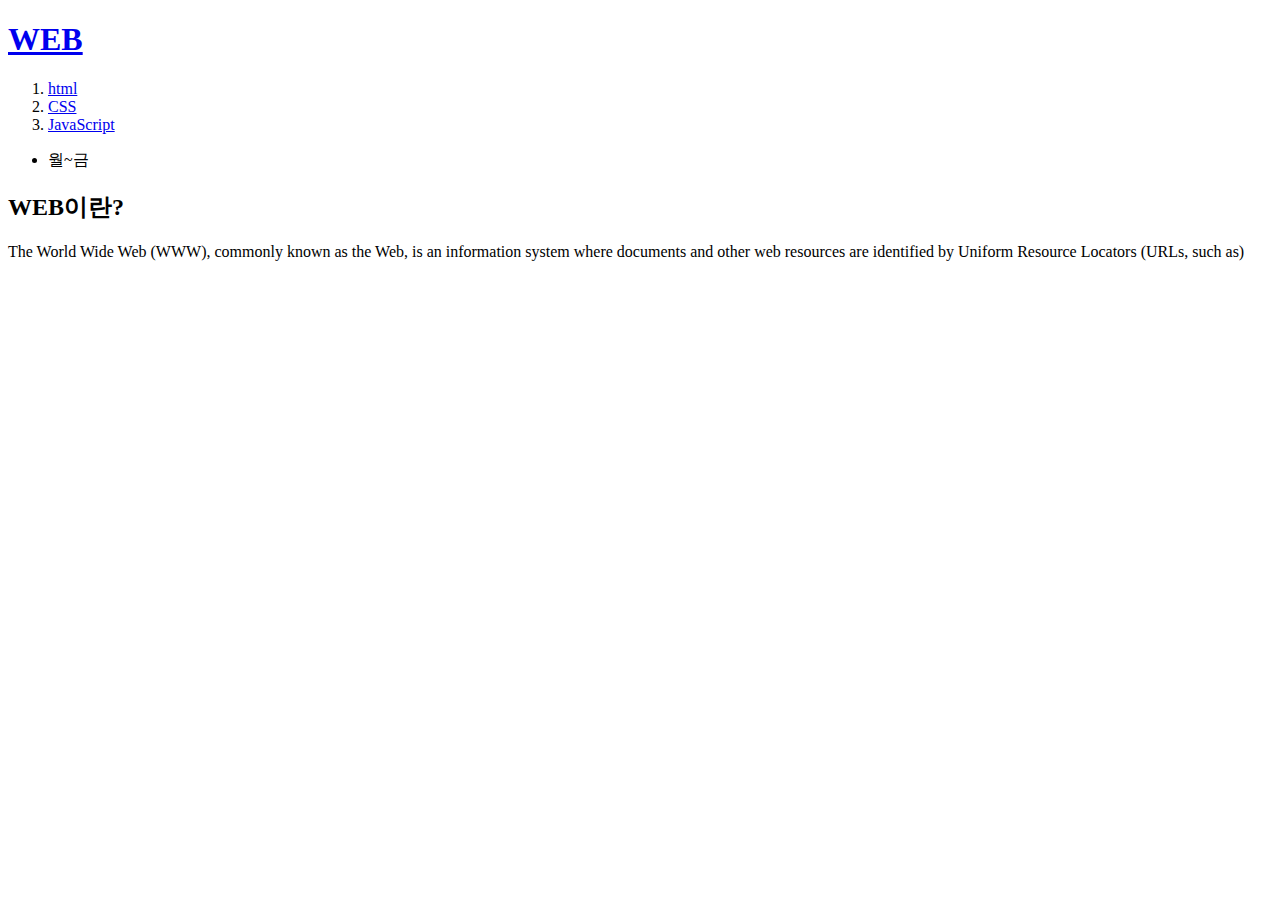
==== index.html @ b632fa2c "first version" ====
<!doctype html>
<html>
<head>
  <title>WEB1 - Welcome</title>
  <meta charset="utf-8">
</head>
<body>
  <h1><a href="index.html">WEB</a></h1>
  <ol>
    <li><a href="1.html">html</a></li>
    <li><a href="2.html">CSS</a></li>
    <li><a href="3.html">JavaScript</a></li>
  </ol>
  <ul>
    <li>월~금</li>
  </ul>
  <h2>WEB이란?</h2>
  <p>
    The World Wide Web (WWW), commonly known as the Web, is an information system where documents and other web resources are identified by Uniform Resource Locators (URLs, such as)
  </p>
</body>
</html>
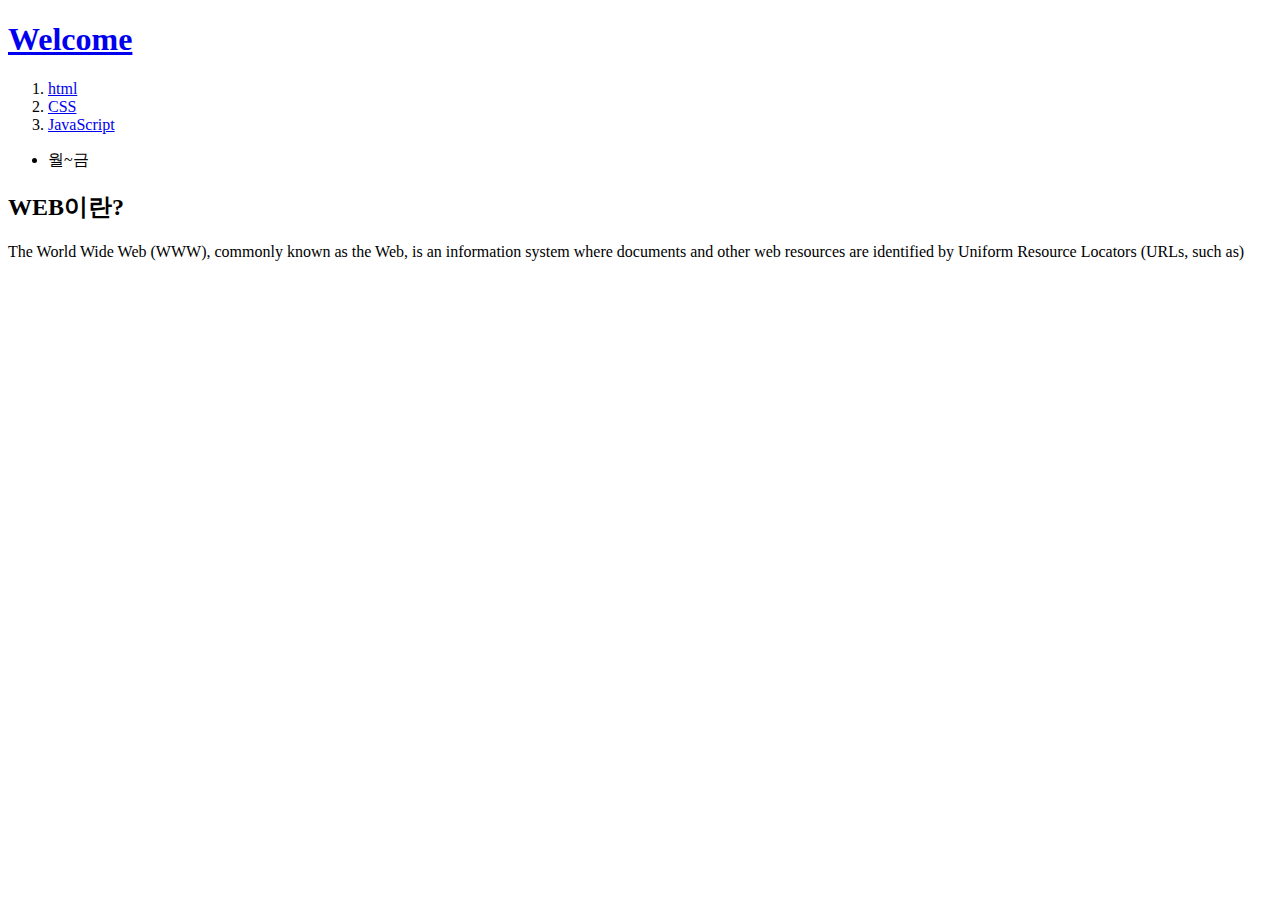
==== commit 7d9e4787: "Update index.html" ====
--- a/index.html
+++ b/index.html
@@ -3,9 +3,10 @@
 <head>
   <title>WEB1 - Welcome</title>
   <meta charset="utf-8">
+  <link rel="stylesheet" href="https://cdnjs.cloudflare.com/ajax/libs/animate.css/3.7.2/animate.min.css">
 </head>
 <body>
-  <h1><a href="index.html">WEB</a></h1>
+  <h1 class="animated shake delay-1s"><a href="index.html">Welcome</a></h1>
   <ol>
     <li><a href="1.html">html</a></li>
     <li><a href="2.html">CSS</a></li>
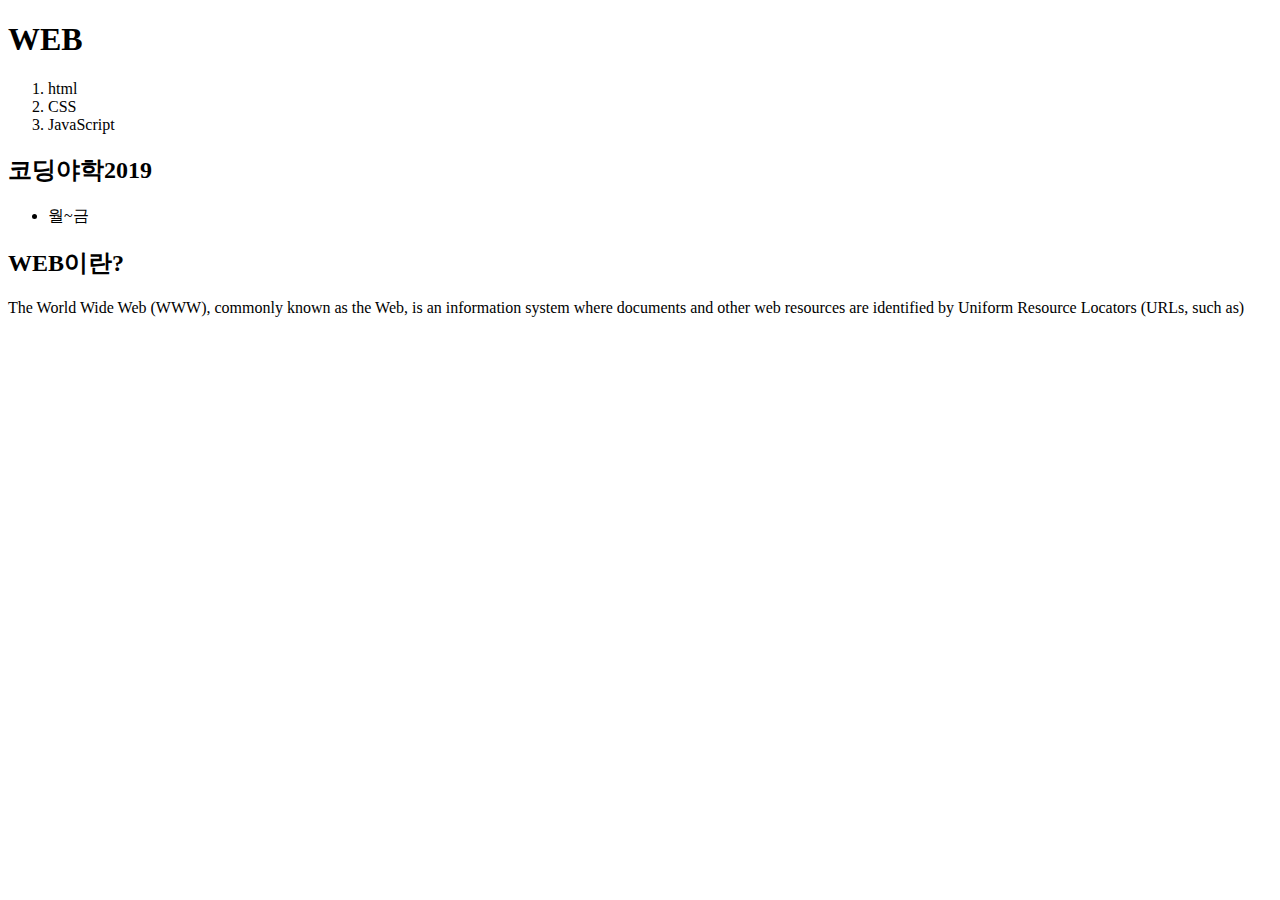
==== commit 8ab704e4: "Update index.html" ====
--- a/index.html
+++ b/index.html
@@ -1,17 +1,24 @@
 <!doctype html>
 <html>
 <head>
-  <title>WEB1 - Welcome</title>
+  <title>Hello World Wide Web</title>
   <meta charset="utf-8">
   <link rel="stylesheet" href="https://cdnjs.cloudflare.com/ajax/libs/animate.css/3.7.2/animate.min.css">
+  <style>
+    a {
+      color:black;
+      text-decoration: none;
+    }
+  </style>
 </head>
 <body>
-  <h1 class="animated shake delay-1s"><a href="index.html">Welcome</a></h1>
+  <h1 class="animated shake delay-1s"><a href="index.html">WEB</a></h1>
   <ol>
     <li><a href="1.html">html</a></li>
     <li><a href="2.html">CSS</a></li>
     <li><a href="3.html">JavaScript</a></li>
   </ol>
+  <h2>코딩야학2019</h2>
   <ul>
     <li>월~금</li>
   </ul>
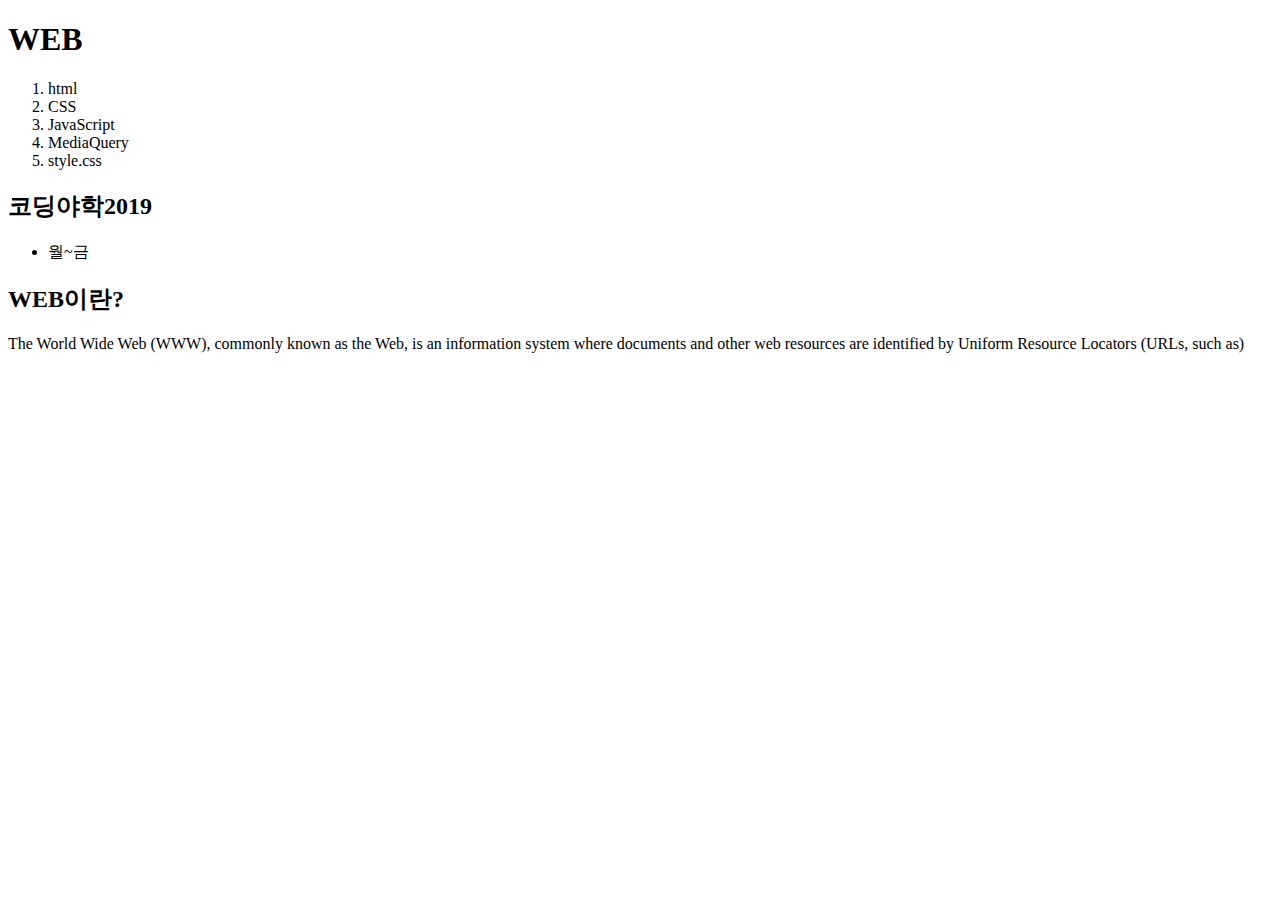
==== commit ae8fc163: "Update index.html" ====
--- a/index.html
+++ b/index.html
@@ -17,6 +17,8 @@
     <li><a href="1.html">html</a></li>
     <li><a href="2.html">CSS</a></li>
     <li><a href="3.html">JavaScript</a></li>
+    <li><a href="mediaquery1_2.html">MediaQuery</a></li>
+    <li><a href="mediaquery1_3.html">style.css</a></li>
   </ol>
   <h2>코딩야학2019</h2>
   <ul>
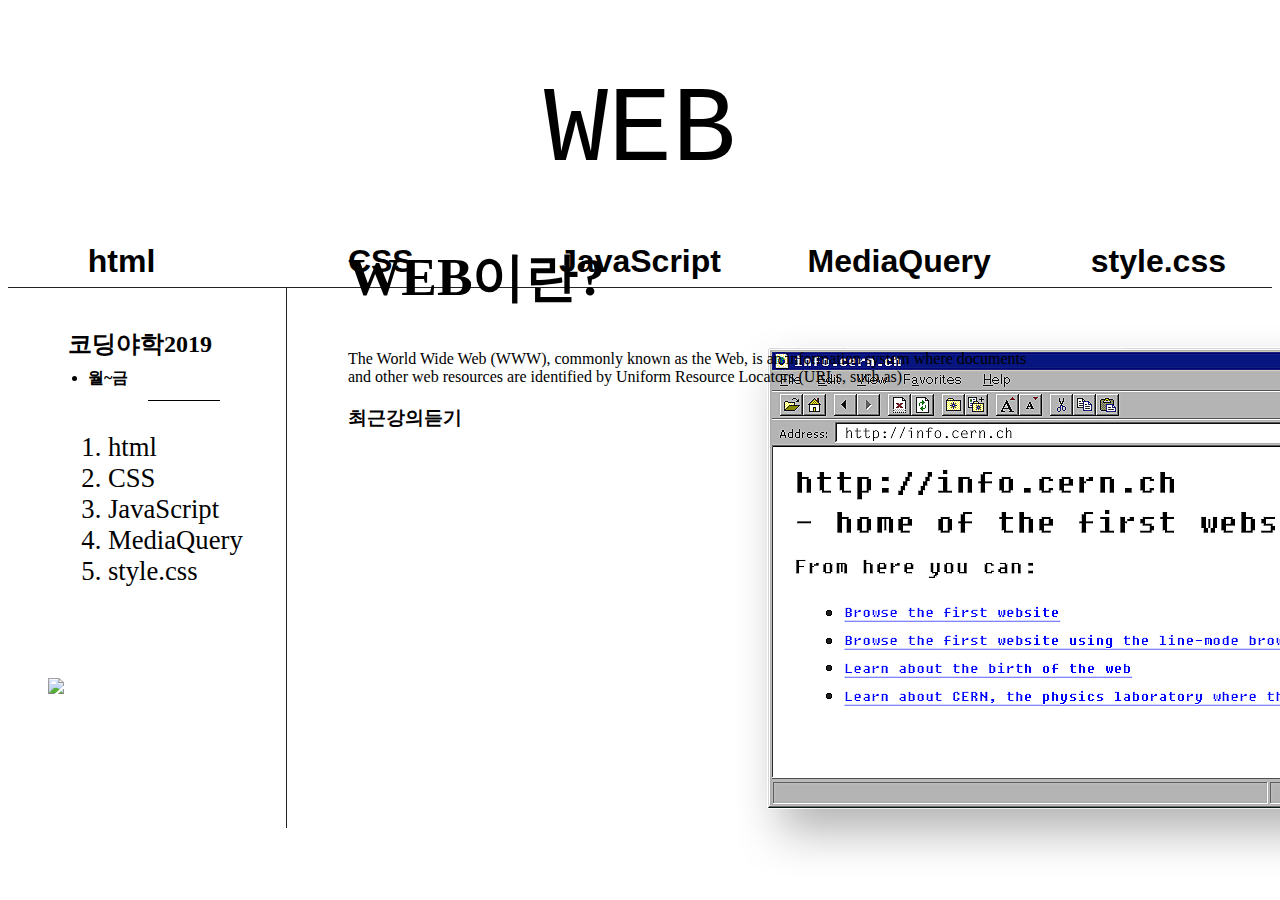
==== commit 63930557: "Update index.html" ====
--- a/index.html
+++ b/index.html
@@ -5,28 +5,97 @@
   <meta charset="utf-8">
   <link rel="stylesheet" href="https://cdnjs.cloudflare.com/ajax/libs/animate.css/3.7.2/animate.min.css">
   <style>
+    #article{
+      margin-top:-500px;
+      padding-left:300px;
+    }
+    #sheet1{
+      border-right: 1px solid #222;
+      width: 238px; height: 500px;
+      margin:0;
+      padding:20px;
+    }
+    #menu_t{
+      margin-top:-32px;
+    }
+    #bgg1{
+      background-image: url( "info_cern_ch_1.png" );
+    }
+    .bg1{
+      background-repeat: no-repeat;
+      width: 800px;
+      height: 600px;
+      margin-left: 700px;
+      margin-top: -550px;
+    }
+    .boddy{
+      display: grid;
+      grid-template-columns: repeat(238px,1fr);
+      grid-template-rows: 12px;
+    }
+    .nav{
+      text-align: center;
+      display: grid;
+      border-bottom: 1px solid #222;
+      width: 100%; height: 52px;
+      grid-template-columns: repeat(5,1fr);
+      grid-template-rows: 12px;
+      grid-gap: 2rem;
+      justify-content: center;
+      align-content: end;
+      font-family:"Consolas", 돋움, dotum, sans-serif;
+      font-size:24pt; font-weight:700;
+    }
     a {
       color:black;
       text-decoration: none;
     }
+    h1{
+      font-family:"Courier New";
+      font-weight: 400;
+      font-size:80pt;
+      text-align: center;
+    }
   </style>
 </head>
 <body>
-  <h1 class="animated shake delay-1s"><a href="index.html">WEB</a></h1>
-  <ol>
-    <li><a href="1.html">html</a></li>
-    <li><a href="2.html">CSS</a></li>
-    <li><a href="3.html">JavaScript</a></li>
-    <li><a href="mediaquery1_2.html">MediaQuery</a></li>
-    <li><a href="mediaquery1_3.html">style.css</a></li>
-  </ol>
-  <h2>코딩야학2019</h2>
-  <ul>
-    <li>월~금</li>
-  </ul>
-  <h2>WEB이란?</h2>
-  <p>
-    The World Wide Web (WWW), commonly known as the Web, is an information system where documents and other web resources are identified by Uniform Resource Locators (URLs, such as)
-  </p>
+  <h1 style="height:92px;" class="animated shake delay-1s"><a href="index.html">WEB</a></h1>
+  <div class="nav">
+    <span id="menu_t"><strong><a href="1.html">html</a></strong></span>
+    <span id="menu_t"><strong><a href="2.html">CSS</a></strong></span>
+    <span id="menu_t"><strong><a href="3.html">JavaScript</a></strong></span>
+    <span id="menu_t"><strong><a href="mediaquery1_2.html">MediaQuery</a></strong></span>
+    <span id="menu_t"><strong><a href="mediaquery1_3.html">style.css</a></strong></span>
+  </div>
+
+  <div id="sheet1" class="boddy">
+    <h2 style="margin-left:40px;">코딩야학2019</h2>
+    <ul style="margin-top:48px; margin-left:20px;">
+      <li><strong>월~금</strong></li>
+    </ul>
+      <ol
+        style="border-top:1px solid black; width:32px; margin-left:120px; margin-top:-28px; font-size:20pt;"><br>
+        <li style="margin-left:-80px;">html</li>
+        <li style="margin-left:-80px;">CSS</li>
+        <li style="margin-left:-80px;">JavaScript</li>
+        <li style="margin-left:-80px;">MediaQuery</li>
+        <li style="margin-left:-80px;">style.css</li>
+      </ol><br>
+      <span style="margin-left:20px;">
+        <img src="https://images.unsplash.com/photo-1550745165-9bc0b252726f?ixlib=rb-1.2.1&auto=format&fit=crop&w=750&q=80" width="200px">
+        <div id="article">
+      </span>
+        <h2 style="width: 680px; font-size:40pt;">WEB이란?</h2>
+        <p style="margin-top:-8px;">
+          The World Wide Web (WWW), commonly known as the Web, is an information system where documents and other web resources are identified by Uniform Resource Locators (URLs, such as)
+        </p>
+        <h3>최근강의듣기</h3>
+        <p>
+          <iframe width="560" height="315" src="https://www.youtube.com/embed/vwRkFRke7ls" frameborder="0" allow="accelerometer; autoplay; encrypted-media; gyroscope; picture-in-picture" allowfullscreen></iframe>
+        </p>
+      </div>
+  </div>
+  <div id="bgg1" class="bg1">
+  </div>
 </body>
 </html>
